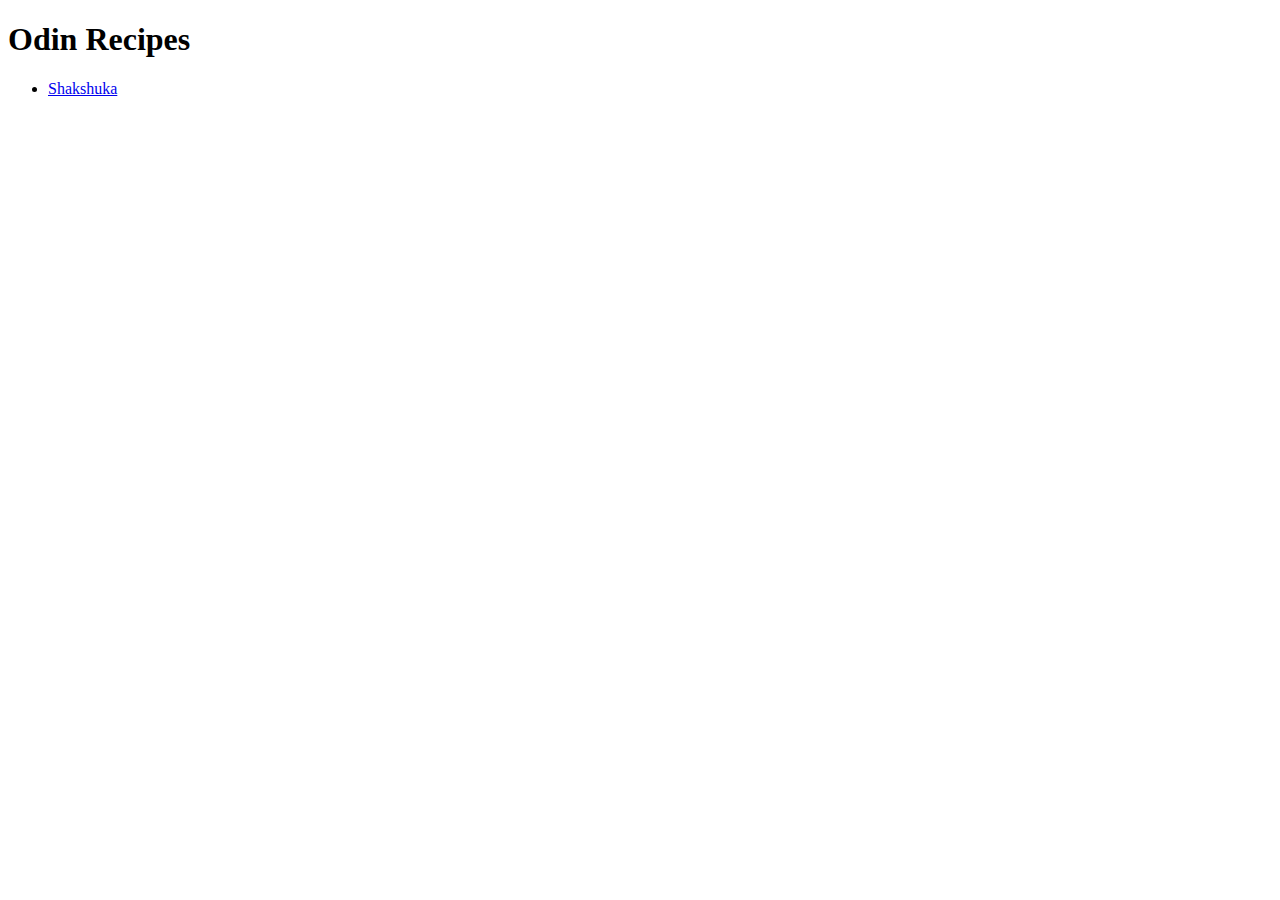
==== index.html @ 30ac9633 "Initial commit and Shakshuka added" ====
<!DOCTYPE html>
<html lang="eng">
    <head>
        <meta charset="UTF-8">
        <title>Odin Reciples</title>
    </head>

    <body>
        <h1>Odin Recipes</h1>
        <ul>
            <li><a href="./recipes/shakshuka.html">Shakshuka</a></li>
            
        </ul>
    </body>
</html>
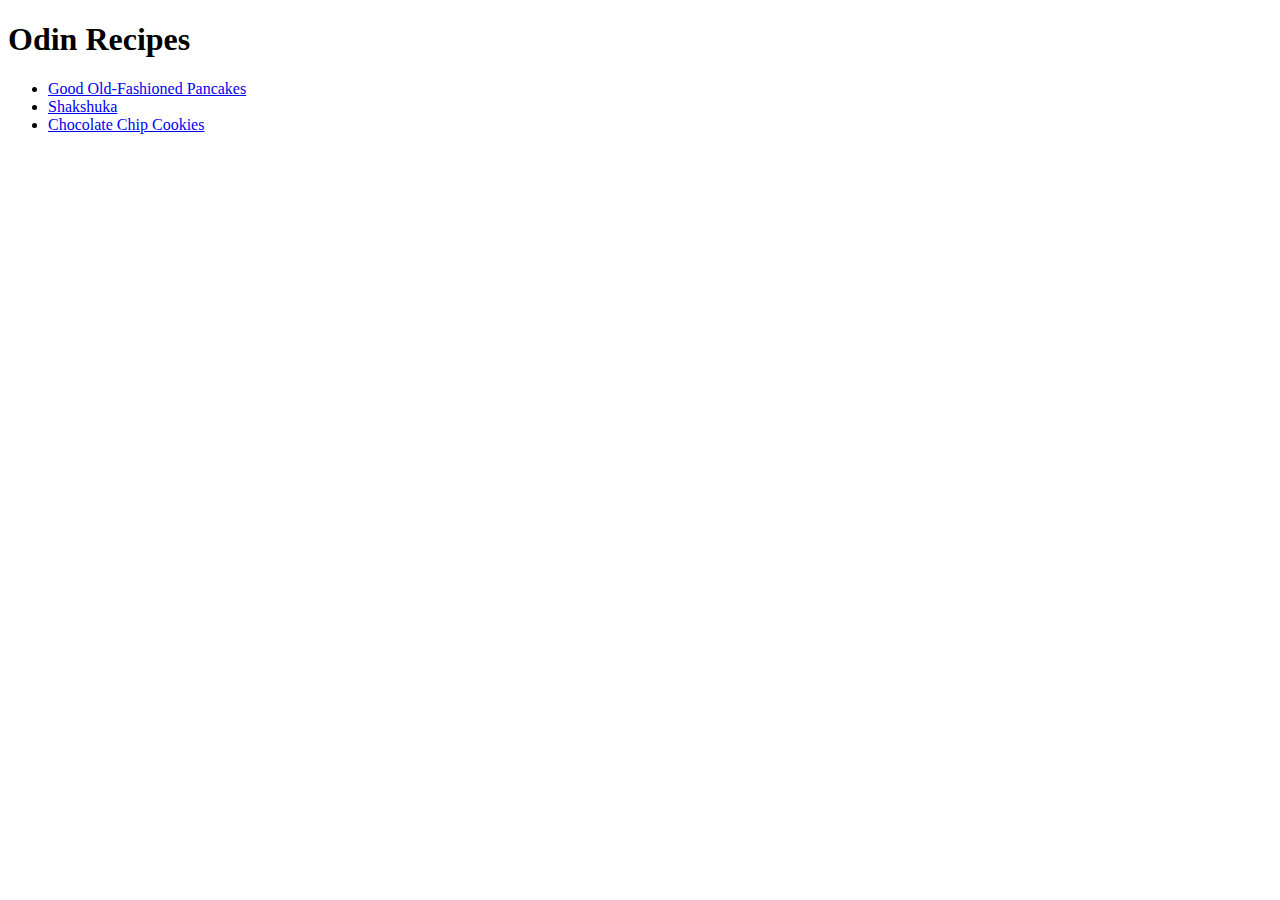
==== commit d6ea3e13: "Pancakes added" ====
--- a/index.html
+++ b/index.html
@@ -8,8 +8,9 @@
     <body>
         <h1>Odin Recipes</h1>
         <ul>
+            <li><a href="./recipes/pancakes.html">Good Old-Fashioned Pancakes</a></li>
             <li><a href="./recipes/shakshuka.html">Shakshuka</a></li>
-            
+            <li><a href="./recipes/cookies.html">Chocolate Chip Cookies</a></li>
         </ul>
     </body>
 </html>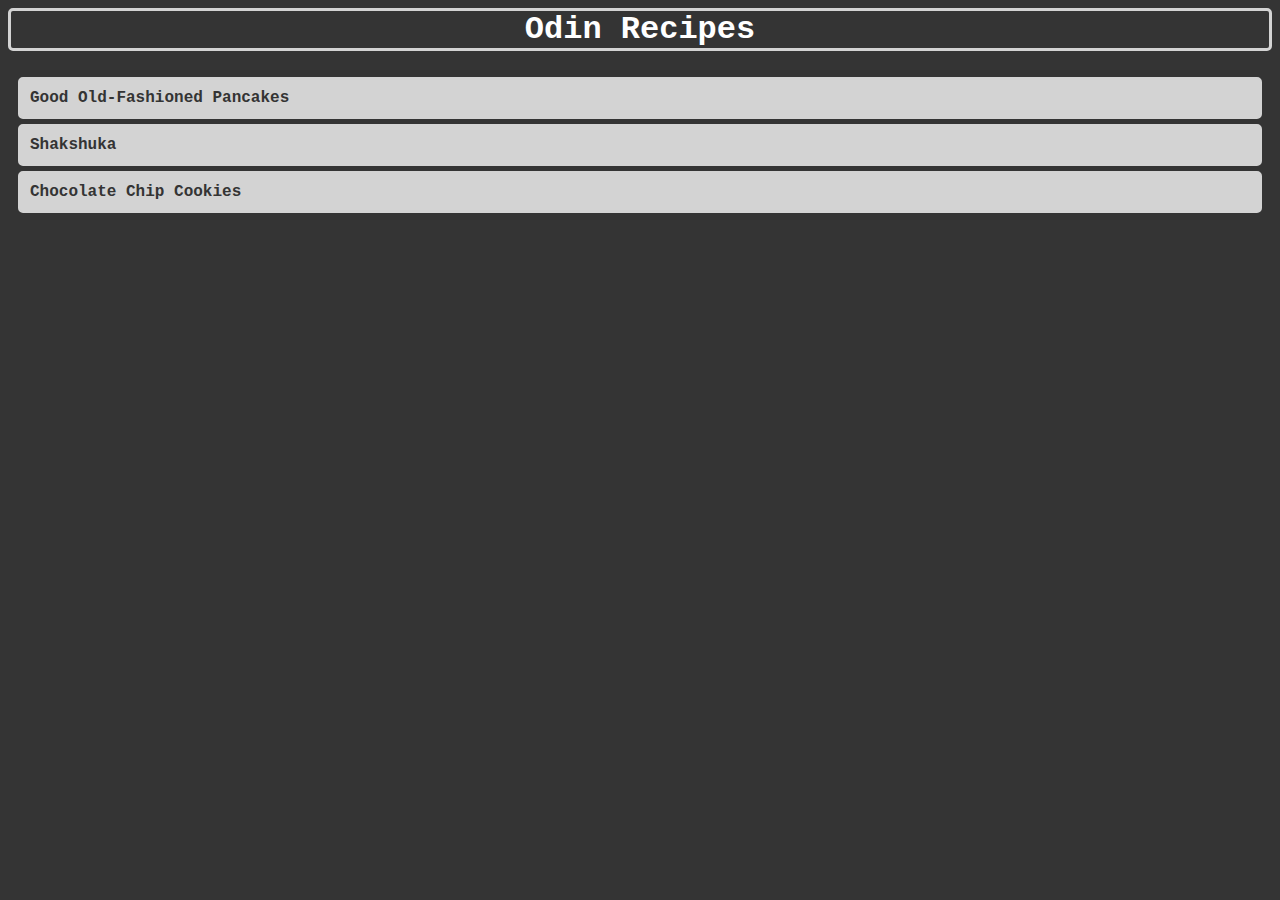
==== commit ca83ed3a: "Added CSS to start page" ====
--- a/index.html
+++ b/index.html
@@ -1,16 +1,17 @@
-<!DOCTYPE html>
-<html lang="eng">
-    <head>
-        <meta charset="UTF-8">
-        <title>Odin Reciples</title>
-    </head>
-
-    <body>
-        <h1>Odin Recipes</h1>
-        <ul>
-            <li><a href="./recipes/pancakes.html">Good Old-Fashioned Pancakes</a></li>
-            <li><a href="./recipes/shakshuka.html">Shakshuka</a></li>
-            <li><a href="./recipes/cookies.html">Chocolate Chip Cookies</a></li>
-        </ul>
-    </body>
+<!DOCTYPE html>
+<html lang="eng">
+    <head>
+        <meta charset="UTF-8">
+        <title>Odin Reciples</title>
+        <link href="styles.css" rel="stylesheet">
+    </head>
+
+    <body>
+        <h1>Odin Recipes</h1>
+        <ul>
+            <li><a href="./recipes/pancakes.html">Good Old-Fashioned Pancakes</a></li>
+            <li><a href="./recipes/shakshuka.html">Shakshuka</a></li>
+            <li><a href="./recipes/cookies.html">Chocolate Chip Cookies</a></li>
+        </ul>
+    </body>
 </html>--- a/styles.css
+++ b/styles.css
@@ -0,0 +1,43 @@
+* {
+    background-color: #343434;
+    font-family: 'Courier New', Courier, monospace;
+}
+
+h1 {
+    margin: auto;
+    border: 3px solid lightgray;
+    text-align: center;
+    color: white;
+    border-radius: 5px;
+}
+
+ul {
+    display: flex;
+    flex-direction: column;
+    gap: 5px;
+    /*border: 2px solid grey;*/
+    padding: 10px;
+    list-style-type: none;
+}
+
+ul li {
+    border: 2px solid lightgray;
+    padding: 10px;
+    color: darkgrey;
+    background-color: lightgray;
+    border-radius: 5px;
+    text-decoration: none;
+}
+
+ul li a {
+    text-decoration: none;
+    color: #343434;
+    background-color: transparent;
+    font-weight: bold;
+    display: flex;
+    flex: 1;
+}
+
+li:hover {
+    background-color: white;
+}